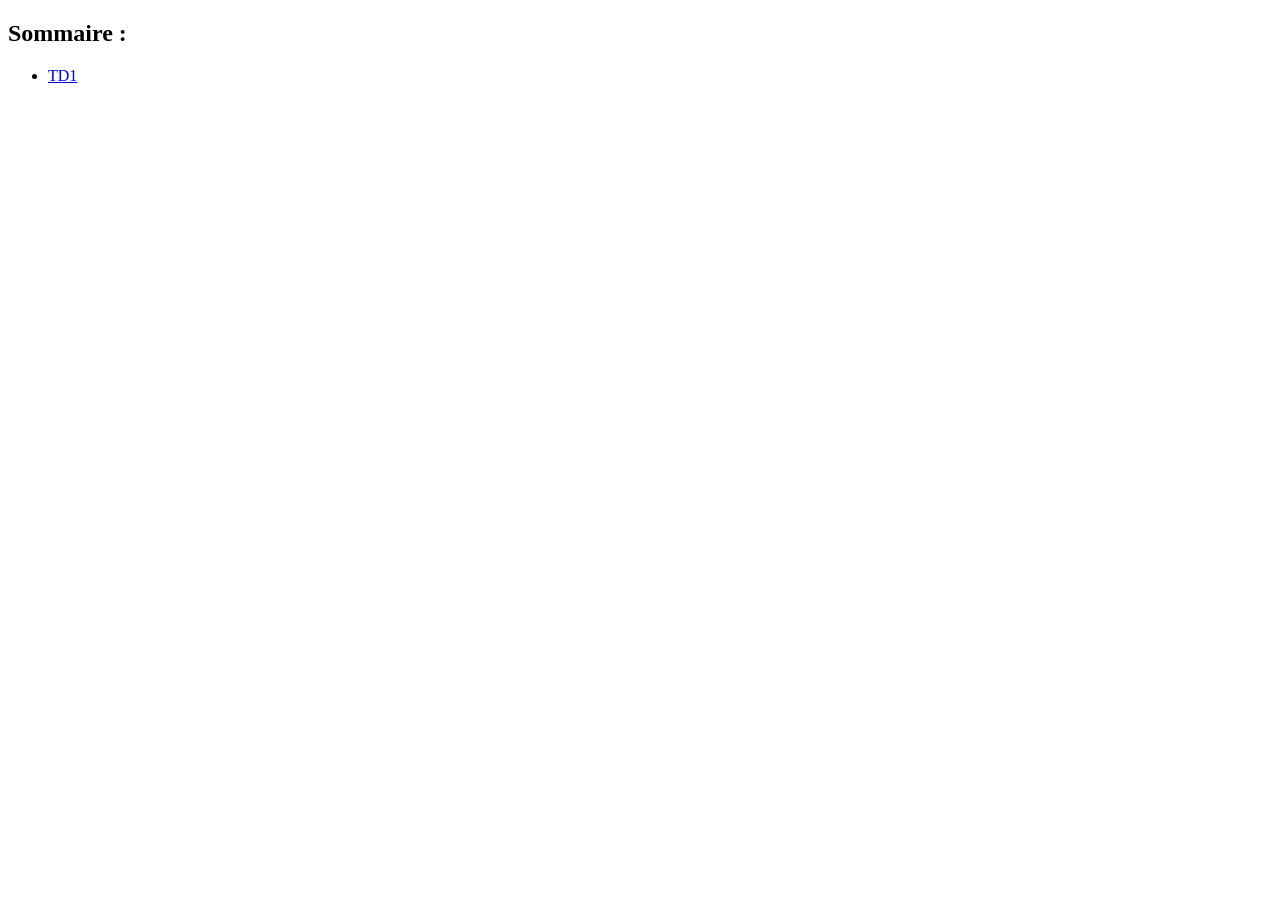
==== index.html @ c7210f9c "Ajout page accueil et index du TD1" ====
<!DOCTYPE html>
<html lang="fr">
  <head>
    <meta charset="utf-8" />
    <title>Page d'accueil</title>
  </head>
  <body>
    <h2>Sommaire&nbsp;:</h2>
    <ul>
      <li><a href="TD1/index.html" target="_self">TD1</a></li>
    </ul>
  </body>
</html>
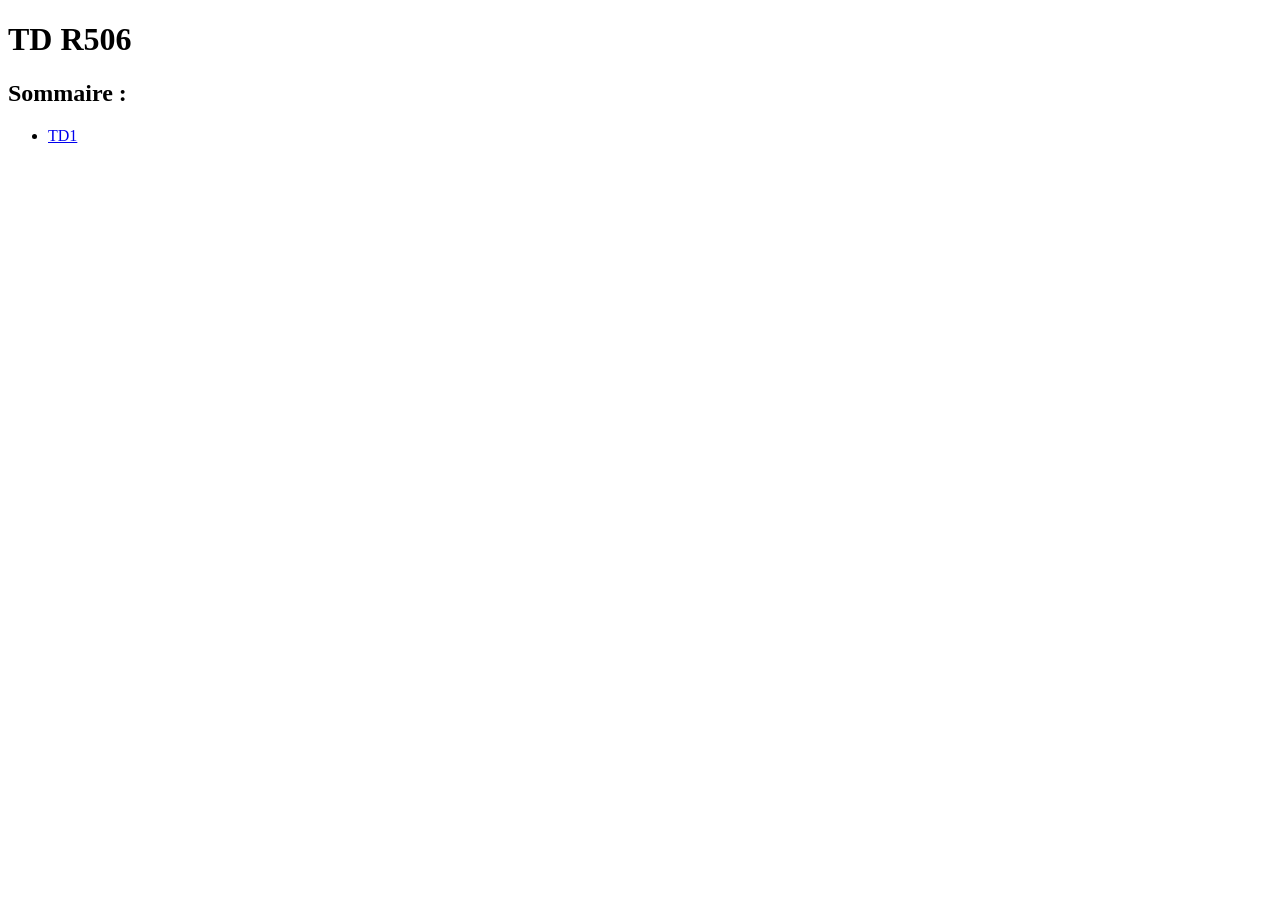
==== commit 038ab800: "Réalisation exercice 1" ====
--- a/index.html
+++ b/index.html
@@ -5,9 +5,10 @@
     <title>Page d'accueil</title>
   </head>
   <body>
+    <h1>TD R506</h1>
     <h2>Sommaire&nbsp;:</h2>
     <ul>
-      <li><a href="TD1/index.html" target="_self">TD1</a></li>
+      <li><a href="TD1/td1.html" target="_self">TD1</a></li>
     </ul>
   </body>
 </html>
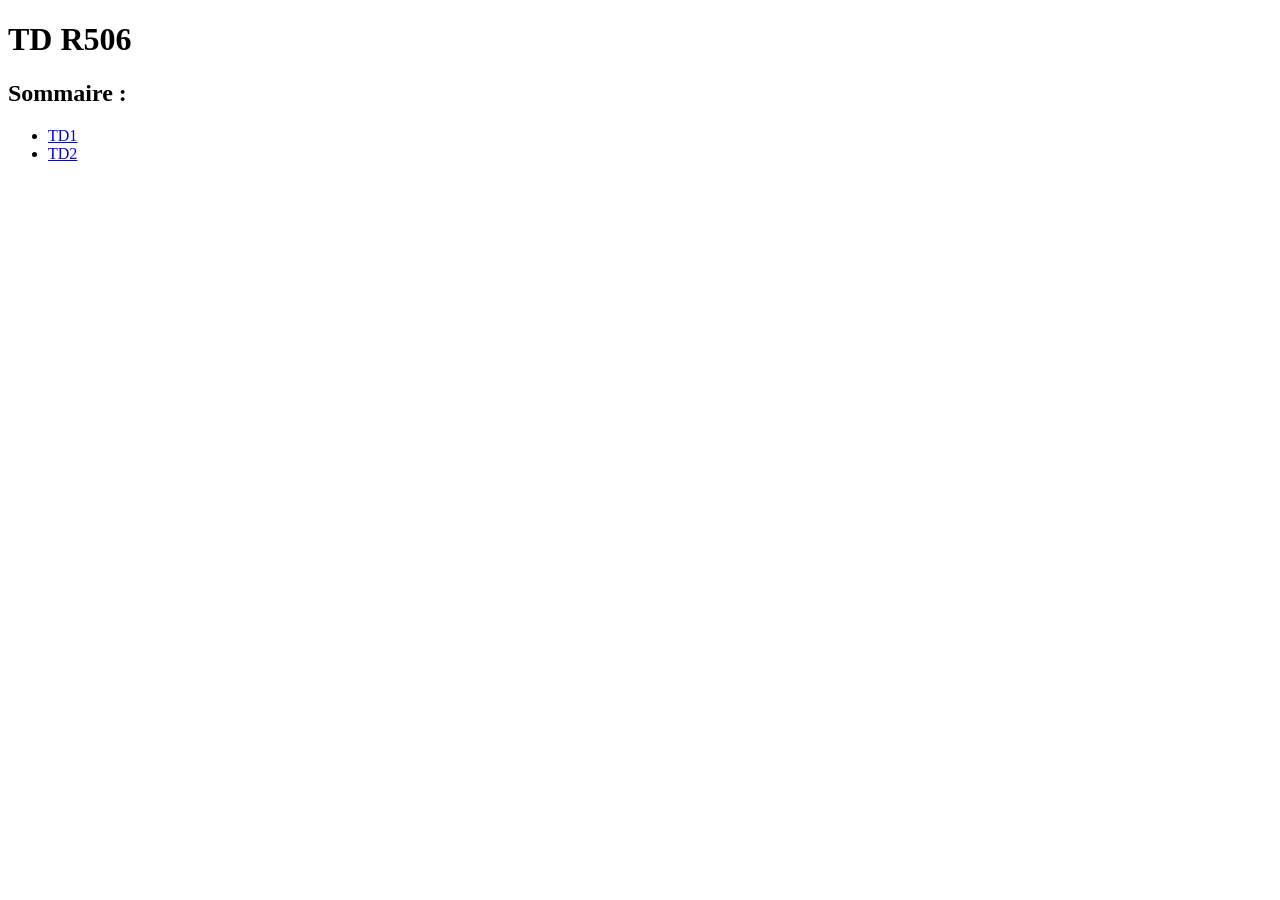
==== commit 6036e424: "Add exercice 1 td2" ====
--- a/index.html
+++ b/index.html
@@ -1,14 +1,16 @@
 <!DOCTYPE html>
 <html lang="fr">
-  <head>
-    <meta charset="utf-8" />
-    <title>Page d'accueil</title>
-  </head>
-  <body>
-    <h1>TD R506</h1>
-    <h2>Sommaire&nbsp;:</h2>
-    <ul>
-      <li><a href="TD1/td1.html" target="_self">TD1</a></li>
-    </ul>
-  </body>
+    <head>
+      <meta charset="utf-8" />
+      <meta name="viewport" content="width=device-width,initial-scale=1.0" />
+      <title>Page d'accueil</title>
+    </head>
+    <body>
+      <h1>TD R506</h1>
+      <h2>Sommaire&nbsp;:</h2>
+      <ul>
+        <li><a href="TD1/td1.html" target="_self">TD1</a></li>
+        <li><a href="TD2/td2.html" target="_self">TD2</a></li>
+      </ul>
+    </body>
 </html>
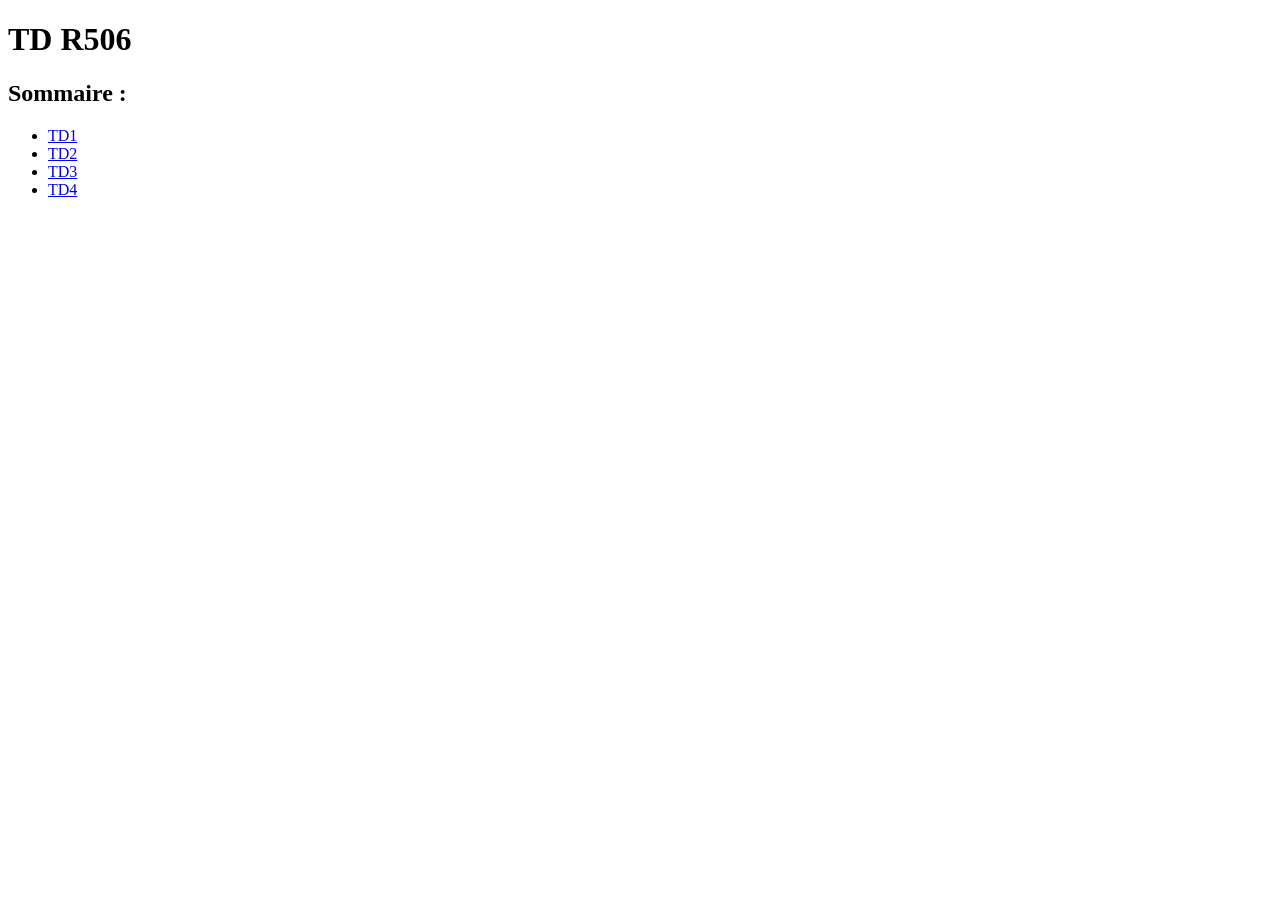
==== commit f5976763: "premiere generation ia td4" ====
--- a/index.html
+++ b/index.html
@@ -11,6 +11,8 @@
       <ul>
         <li><a href="TD1/td1.html" target="_self">TD1</a></li>
         <li><a href="TD2/td2.html" target="_self">TD2</a></li>
+        <li><a href="TD3/td3.html" target="_self">TD3</a></li>
+        <li><a href="TD4/td4.html" target="_self">TD4</a></li>
       </ul>
     </body>
 </html>
